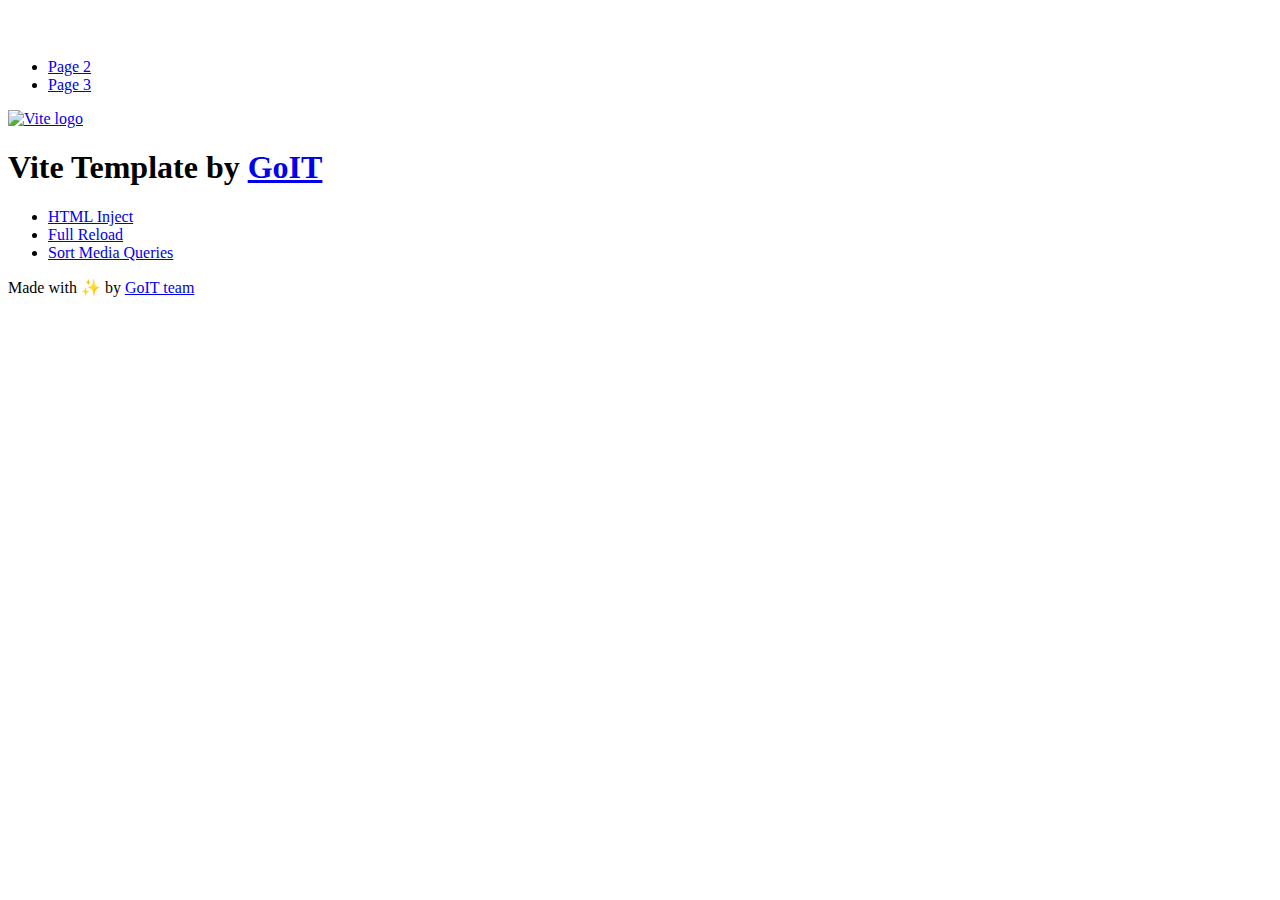
==== index.html @ 4efdfae0 "Deploying to gh-pages from @ olena-lykavska/goit-js-hw-09@551b98d2f29c0340434c992cc937328370240d44 🚀" ====
<!DOCTYPE html>
<html lang="en">
  <head>
    <meta charset="UTF-8" />
    <link rel="icon" type="image/svg+xml" href="/vanilla-app-template/favicon.svg" />
    <meta name="viewport" content="width=device-width, initial-scale=1.0" />
    <title>Vanilla App Template</title>
    <script type="module" crossorigin src="/vanilla-app-template/index.js"></script>
    <link rel="stylesheet" crossorigin href="/vanilla-app-template/assets/styles-DvPDDfy5.css">
  </head>
  <body>
    <header class="header">
  <div class="container">
    <nav class="nav">
      <a class="nav-logo" href="./index.html" aria-label="Site logo">
        <svg class="nav-logo-icon" width="100" height="30">
          <use href="/vanilla-app-template/assets/sprite-E8vg0sBb.svg#logo"></use>
        </svg>
      </a>
      <ul class="nav-list">
        <li class="nav-item">
          <a class="nav-link {=$highlight-act}" href="./page-2.html">Page 2</a>
        </li>
        <li class="nav-item">
          <a class="nav-link {=$highlight-curr}" href="./page-3.html">Page 3</a>
        </li>
      </ul>
    </nav>
  </div>
</header>


    <main>
      <!-- Loads the specified .html file -->
      <section class="vite-promo">
  <div class="container">
    <div class="vite-promo-thumb">
      <a
        class="vite-promo-link"
        href="https://vitejs.dev/"
        target="_blank"
        rel="noopener noreferrer"
        aria-label="Link to Vite official website"
        title="Vite.js  build tool"
      >
        <!-- Path to images as from index.html file -->
        <img
          class="pic"
          src="/vanilla-app-template/assets/vite-logo-9o_aqrTe.png"
          alt="Vite logo"
          width="640"
          height="640"
        />
      </a>
    </div>
    <h1 class="main-title">
      <span class="main-title-gradient">Vite</span>
      Template by
      <a
        class="main-title-link"
        href="https://github.com/goitacademy/vanilla-app-template"
        target="_blank"
        rel="noopener noreferrer"
      >
        GoIT
      </a>
    </h1>
  </div>
</section>

      <article class="badges">
  <div class="container">
    <ul class="badges-list">
      <li class="badges-item">
        <a
          class="badges-link"
          href="https://www.npmjs.com/package/vite-plugin-html-inject"
          target="_blank"
          rel="noopener noreferrer"
        >
          HTML Inject
        </a>
      </li>
      <li class="badges-item">
        <a
          class="badges-link"
          href="https://www.npmjs.com/package/vite-plugin-full-reload"
          target="_blank"
          rel="noopener noreferrer"
        >
          Full Reload
        </a>
      </li>
      <li class="badges-item">
        <a
          class="badges-link"
          href="https://www.npmjs.com/package/postcss-sort-media-queries"
          target="_blank"
          rel="noopener noreferrer"
        >
          Sort Media Queries
        </a>
      </li>
    </ul>
  </div>
</article>

    </main>

    <footer class="footer">
  <div class="container">
    <p class="footer-desc">
      Made with ✨ by
      <a
        class="footer-link"
        href="https://goit.global/ua/"
        target="_blank"
        rel="noopener noreferrer"
      >
        GoIT team
      </a>
    </p>
  </div>
</footer>


  </body>
</html>
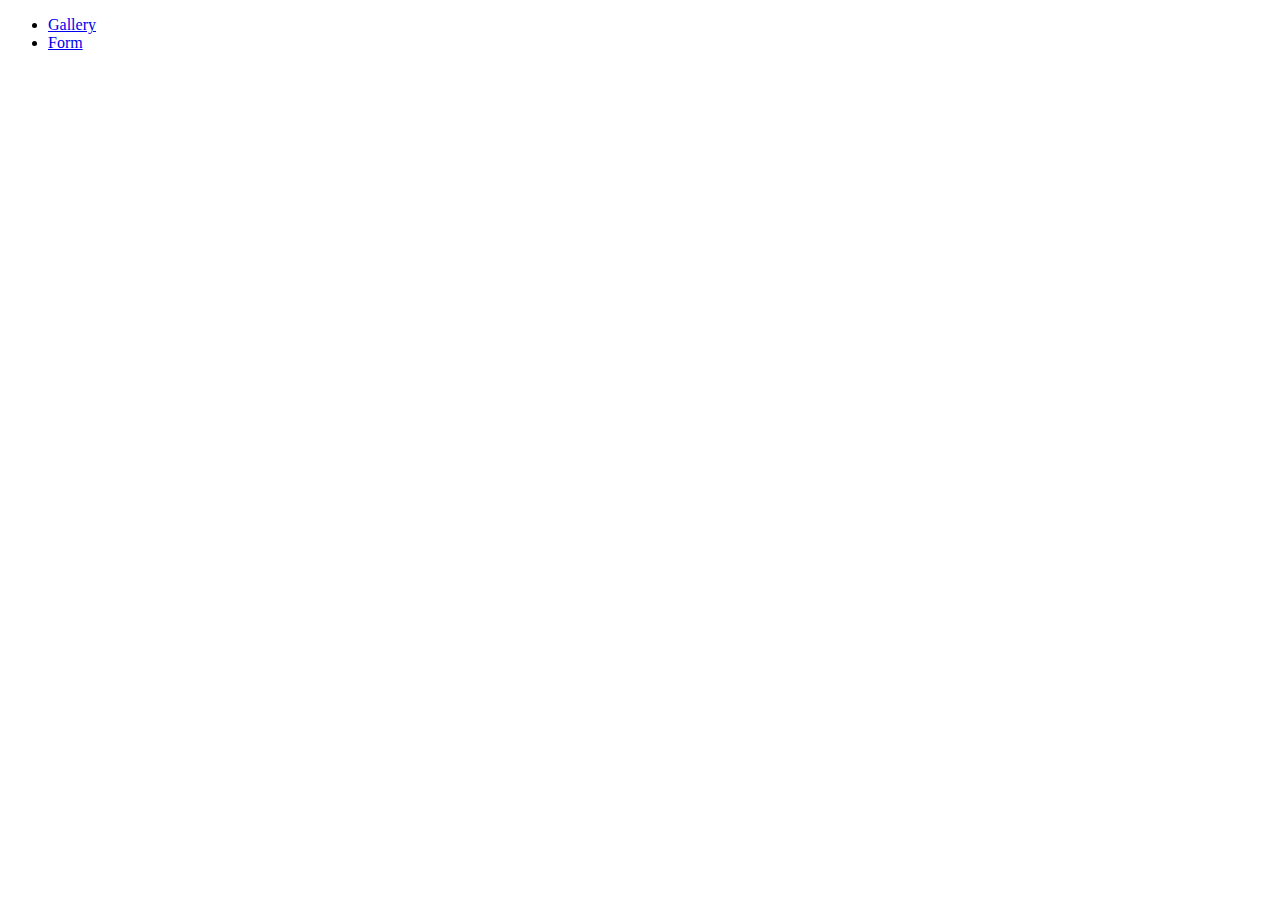
==== commit 539e4774: "Deploying to gh-pages from @ olena-lykavska/goit-js-hw-09@56b63c5233b096710db9e83bce129604761d904d 🚀" ====
--- a/index.html
+++ b/index.html
@@ -2,127 +2,31 @@
 <html lang="en">
   <head>
     <meta charset="UTF-8" />
-    <link rel="icon" type="image/svg+xml" href="/vanilla-app-template/favicon.svg" />
+    <link rel="icon" type="image/svg+xml" href="/goit-js-hw-09/favicon.svg" />
     <meta name="viewport" content="width=device-width, initial-scale=1.0" />
     <title>Vanilla App Template</title>
-    <script type="module" crossorigin src="/vanilla-app-template/index.js"></script>
-    <link rel="stylesheet" crossorigin href="/vanilla-app-template/assets/styles-DvPDDfy5.css">
+    <link rel="stylesheet" crossorigin href="/goit-js-hw-09/assets/styles-DvPDDfy5.css">
   </head>
   <body>
     <header class="header">
-  <div class="container">
-    <nav class="nav">
-      <a class="nav-logo" href="./index.html" aria-label="Site logo">
-        <svg class="nav-logo-icon" width="100" height="30">
-          <use href="/vanilla-app-template/assets/sprite-E8vg0sBb.svg#logo"></use>
-        </svg>
-      </a>
-      <ul class="nav-list">
-        <li class="nav-item">
-          <a class="nav-link {=$highlight-act}" href="./page-2.html">Page 2</a>
-        </li>
-        <li class="nav-item">
-          <a class="nav-link {=$highlight-curr}" href="./page-3.html">Page 3</a>
-        </li>
-      </ul>
-    </nav>
-  </div>
-</header>
+      <div class="container">
+        <nav class="nav">
+          <ul class="nav-list">
+            <li class="nav-item">
+              <a class="nav-link {=$highlight-act}" href="./1-gallery.html"
+                >Gallery</a
+              >
+            </li>
+            <li class="nav-item">
+              <a class="nav-link {=$highlight-curr}" href="./2-form.html"
+                >Form</a
+              >
+            </li>
+          </ul>
+        </nav>
+      </div>
+    </header>
 
-
-    <main>
-      <!-- Loads the specified .html file -->
-      <section class="vite-promo">
-  <div class="container">
-    <div class="vite-promo-thumb">
-      <a
-        class="vite-promo-link"
-        href="https://vitejs.dev/"
-        target="_blank"
-        rel="noopener noreferrer"
-        aria-label="Link to Vite official website"
-        title="Vite.js  build tool"
-      >
-        <!-- Path to images as from index.html file -->
-        <img
-          class="pic"
-          src="/vanilla-app-template/assets/vite-logo-9o_aqrTe.png"
-          alt="Vite logo"
-          width="640"
-          height="640"
-        />
-      </a>
-    </div>
-    <h1 class="main-title">
-      <span class="main-title-gradient">Vite</span>
-      Template by
-      <a
-        class="main-title-link"
-        href="https://github.com/goitacademy/vanilla-app-template"
-        target="_blank"
-        rel="noopener noreferrer"
-      >
-        GoIT
-      </a>
-    </h1>
-  </div>
-</section>
-
-      <article class="badges">
-  <div class="container">
-    <ul class="badges-list">
-      <li class="badges-item">
-        <a
-          class="badges-link"
-          href="https://www.npmjs.com/package/vite-plugin-html-inject"
-          target="_blank"
-          rel="noopener noreferrer"
-        >
-          HTML Inject
-        </a>
-      </li>
-      <li class="badges-item">
-        <a
-          class="badges-link"
-          href="https://www.npmjs.com/package/vite-plugin-full-reload"
-          target="_blank"
-          rel="noopener noreferrer"
-        >
-          Full Reload
-        </a>
-      </li>
-      <li class="badges-item">
-        <a
-          class="badges-link"
-          href="https://www.npmjs.com/package/postcss-sort-media-queries"
-          target="_blank"
-          rel="noopener noreferrer"
-        >
-          Sort Media Queries
-        </a>
-      </li>
-    </ul>
-  </div>
-</article>
-
-    </main>
-
-    <footer class="footer">
-  <div class="container">
-    <p class="footer-desc">
-      Made with ✨ by
-      <a
-        class="footer-link"
-        href="https://goit.global/ua/"
-        target="_blank"
-        rel="noopener noreferrer"
-      >
-        GoIT team
-      </a>
-    </p>
-  </div>
-</footer>
-
-
+    <main></main>
   </body>
 </html>
